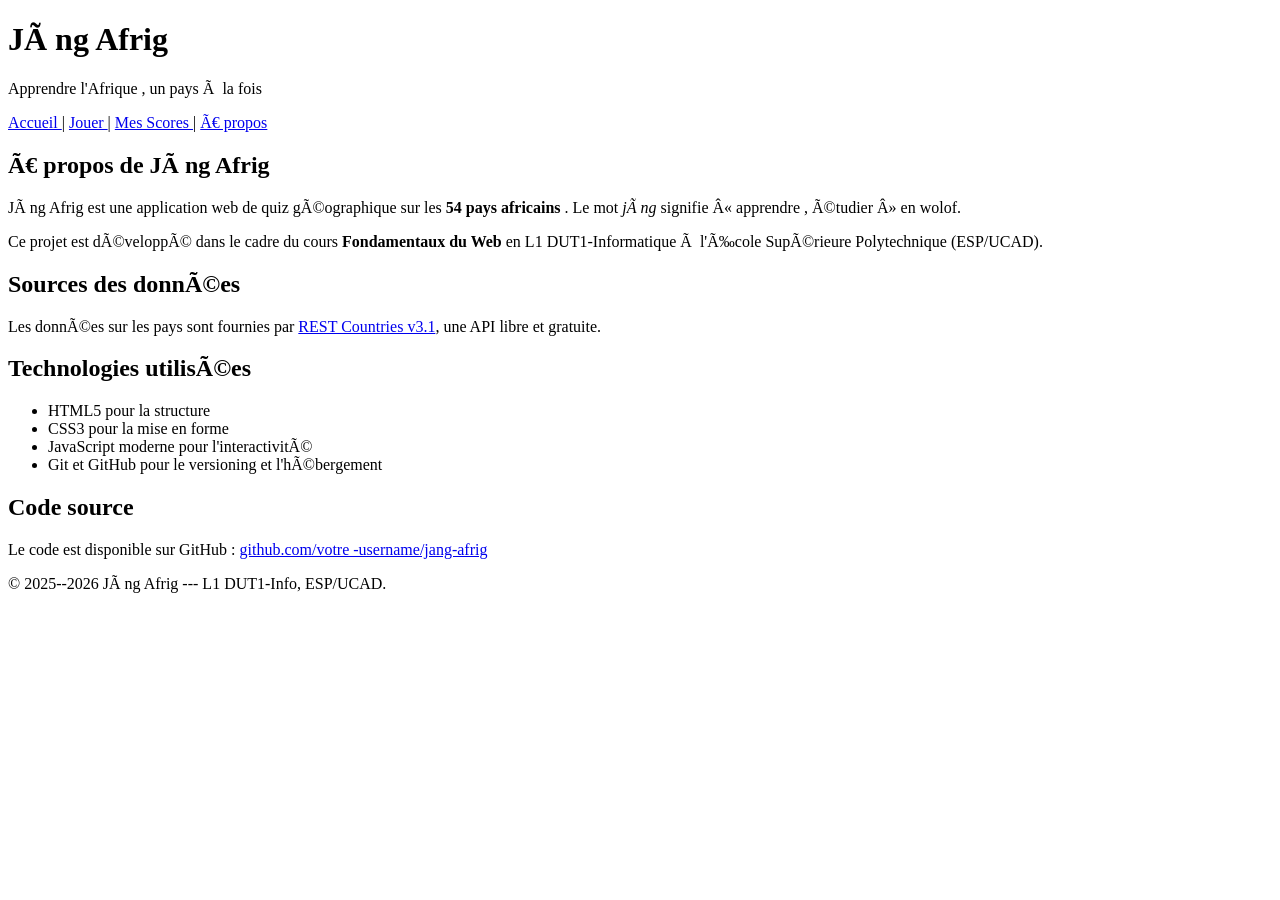
==== apropos.html @ 8b24444d "v0.2 : 5 pages HTML semantiques + formulaire" ====
<!DOCTYPE html>
<html lang="fr">

<head>
    <meta charset="UTF -8">
    <title>Quiz --- Jàng Afrig </title>
</head>

<body>
    <header>
        <h1>Jàng Afrig </h1>
        <p>Apprendre l'Afrique , un pays à la fois </p>
    </header>
    <nav>
        <a href="index.html">Accueil </a> |
        <a href="quiz.html">Jouer </a> |
        <a href="scores.html">Mes Scores </a> |
        <a href="apropos.html">À propos </a>
    </nav>
    <main>
        <section>
            <h2>À propos de Jàng Afrig </h2>
            <p>
                Jàng Afrig est une application web de quiz géographique sur
                les
                <strong>54 pays africains </strong>. Le mot <em>jàng</em>
                signifie
                « apprendre , étudier » en wolof.
            </p>
            <p>
                Ce projet est développé dans le cadre du cours
                <strong>Fondamentaux du Web </strong> en L1 DUT1-Informatique
                à l'École Supérieure Polytechnique (ESP/UCAD).
            </p>
        </section>
        <section>
            <h2>Sources des données</h2>
            <p>
                Les données sur les pays sont fournies par
                <a href="https://restcountries.com">REST Countries v3.1</a>,
                une API libre et gratuite.
            </p>
        </section>
        <section>
            <h2>Technologies utilisées</h2>
            <ul>
                <li>HTML5 pour la structure </li>
                <li>CSS3 pour la mise en forme </li>
                <li>JavaScript moderne pour l'interactivité</li>
                <li>Git et GitHub pour le versioning et l'hébergement </li>
            </ul>
        </section>
        <section>
            <h2>Code source </h2>
            <p>
                Le code est disponible sur GitHub :
                <a href="https://github.com/votre -username/jang-afrig">
                    github.com/votre -username/jang-afrig
                </a>
            </p>
        </section>
    </main>
    <footer>
        <p>&copy; 2025--2026 Jàng Afrig --- L1 DUT1-Info,
            ESP/UCAD.</p>
    </footer>
</body>

</html>
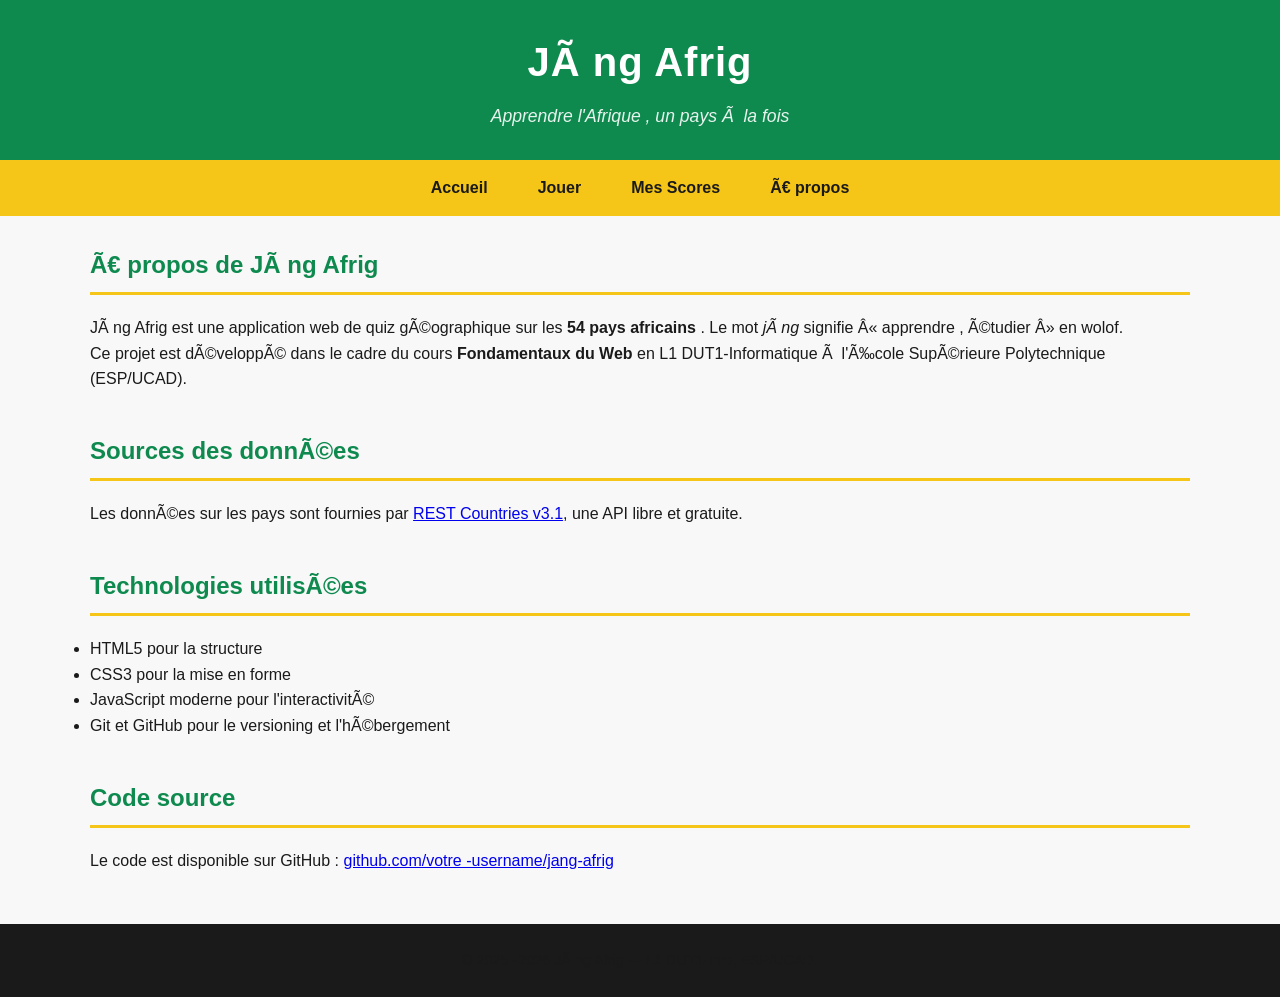
==== commit d818a410: "v0.3 : CSS panafricain + Google Fonts" ====
--- a/apropos.html
+++ b/apropos.html
@@ -4,6 +4,12 @@
 <head>
     <meta charset="UTF -8">
     <title>Quiz --- Jàng Afrig </title>
+    <link rel="preconnect" href="https://fonts.googleapis.com">
+<link rel="preconnect" href="https://fonts.gstatic.com" crossorigin >
+<link
+href="https://fonts.googleapis.com/css2?family=Poppins:wght@400;600&family=Montserrat:wght@600;700&display=swap"
+rel="stylesheet">
+    <link rel="stylesheet" href="style.css">
 </head>
 
 <body>
@@ -12,11 +18,11 @@
         <p>Apprendre l'Afrique , un pays à la fois </p>
     </header>
     <nav>
-        <a href="index.html">Accueil </a> |
-        <a href="quiz.html">Jouer </a> |
-        <a href="scores.html">Mes Scores </a> |
-        <a href="apropos.html">À propos </a>
-    </nav>
+<a href="index.html">Accueil </a>
+<a href="quiz.html">Jouer </a>
+<a href="scores.html">Mes Scores </a>
+<a href="apropos.html">À propos </a>
+</nav>
     <main>
         <section>
             <h2>À propos de Jàng Afrig </h2>
--- a/style.css
+++ b/style.css
@@ -0,0 +1,174 @@
+/* ===== Reset minimal ===== */
+* {
+box-sizing: border -box;
+margin: 0;
+padding: 0;
+}
+body {
+font-family: sans-serif;
+line-height: 1.6;
+color: #1A1A1A;
+background-color: #F8F8F8;
+}
+/* ===== Palette panafricaine ===== */
+:root {
+--vert: #0E8A4F;
+--jaune: #F5C518;
+--rouge: #C8332E;
+--noir: #1A1A1A;
+--blanc-casse: #F8F8F8;
+}
+header {
+background-color: var(--vert);
+}
+body {
+font-family: 'Poppins ', sans-serif;
+line-height: 1.6;
+color: var(--noir);
+background-color: var(--blanc -casse);
+}
+h1, h2, h3 {
+font-family: 'Montserrat ', sans-serif;
+font-weight: 700;
+}
+/* ===== Header ===== */
+header {
+background-color: var(--vert);
+color: white;
+padding: 30px 20px;
+text-align: center;
+}
+header h1 {
+font-size: 2.5rem;
+margin-bottom: 8px;
+letter-spacing: 1px;
+}
+header p {
+font-size: 1.1rem;
+opacity: 0.9;
+font-style: italic;
+}
+/* ===== Navigation ===== */
+nav {
+background-color: var(--jaune);
+padding: 0;
+display: flex;
+justify-content: center;
+flex-wrap: wrap;
+}
+nav a {
+color: var(--noir);
+text-decoration: none;
+font-weight: 600;
+padding: 15px 25px;
+transition: background -color 0.2s;
+}
+nav a:hover {
+    background-color: var(--vert);
+color: white;
+}
+/* ===== Section principale ===== */
+main {
+max-width: 1100px;
+margin: 30px auto;
+padding: 0 20px;
+}
+main section {
+margin-bottom: 40px;
+}
+main h2 {
+color: var(--vert);
+border-bottom: 3px solid var(--jaune);
+padding-bottom: 8px;
+margin-bottom: 20px;
+}
+/* ===== Grille de cartes (Flexbox) ===== */
+.modes -grille {
+display: flex;
+flex-wrap: wrap;
+gap: 15px;
+}
+.carte -mode {
+flex: 1 1 200px;
+padding: 20px;
+border-radius: 8px;
+color: var(--noir);
+box-shadow: 0 2px 6px rgba(0, 0, 0, 0.1);
+}
+.carte-mode h3 {
+margin-bottom: 8px;
+}
+.carte -jaune { background-color: var(--jaune); }
+.carte -rouge { background-color: var(--rouge); color: white; }
+.carte -vert { background-color: var(--vert); color: white; }
+/* ===== Boutons ===== */
+.btn {
+display: inline -block;
+padding: 12px 28px;
+font-size: 1rem;
+font-weight: 600;
+border: none;
+border-radius: 6px;
+cursor: pointer;
+text-decoration: none;
+transition: background -color 0.2s, transform 0.1s;
+}
+.btn-primary {
+background-color: var(--vert);
+color: white;
+}
+.btn-primary:hover {
+background-color: #0a6e3f; /* vert plus foncé */
+}
+.btn-primary:active {
+transform: scale(0.97);
+}
+.btn-secondary {
+background-color: var(--blanc -casse);
+color: var(--noir);
+border: 2px solid var(--noir);
+}
+.btn-secondary:hover {
+background-color: var(--noir);
+color: white;
+}
+/* ===== Tableaux ===== */
+table {
+width: 100%;
+border-collapse: collapse;
+margin-top: 15px;
+box-shadow: 0 2px 6px rgba(0, 0, 0, 0.05);
+}
+th {
+background-color: var(--vert);
+color: white;
+padding: 12px;
+text-align: left;
+}
+td {
+padding: 10px 12px;
+border-bottom: 1px solid #e0e0e0;
+}
+/* Lignes alternées (zébrures) */
+tr:nth-child(even) td {
+background-color: rgba(245, 197, 24, 0.08);
+}
+tr:hover td {
+background-color: rgba(14, 138, 79, 0.1);
+}
+/* ===== Footer ===== */
+footer {
+background-color: var(--noir);
+color: var(--blanc -casse);
+padding: 25px 20px;
+text-align: center;
+margin-top: 50px;
+font-size: 0.9rem;
+}
+footer a {
+    color: var(--jaune);
+text-decoration: underline;
+}
+footer a:hover {
+color: white;
+}
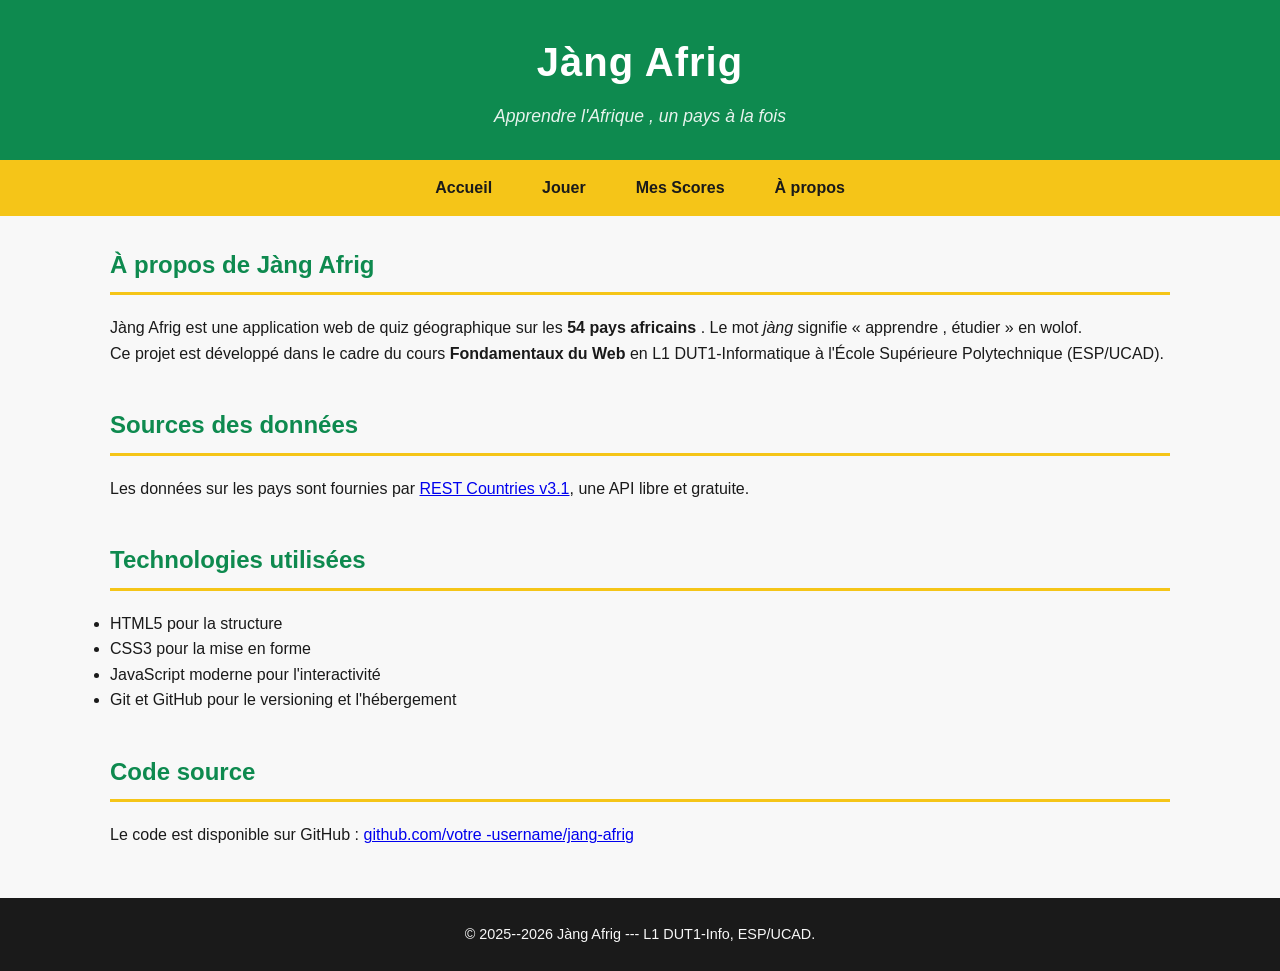
==== commit cac94054: "v0.3 : CSS panafricain + Google Fonts" ====
--- a/apropos.html
+++ b/apropos.html
@@ -2,13 +2,13 @@
 <html lang="fr">
 
 <head>
-    <meta charset="UTF -8">
-    <title>Quiz --- Jàng Afrig </title>
+    <meta charset="UTF-8">
+    <title>À propos — Jàng Afrig</title>
     <link rel="preconnect" href="https://fonts.googleapis.com">
-<link rel="preconnect" href="https://fonts.gstatic.com" crossorigin >
-<link
-href="https://fonts.googleapis.com/css2?family=Poppins:wght@400;600&family=Montserrat:wght@600;700&display=swap"
-rel="stylesheet">
+    <link rel="preconnect" href="https://fonts.gstatic.com" crossorigin>
+    <link
+        href="https://fonts.googleapis.com/css2?family=Poppins:wght@400;600&family=Montserrat:wght@600;700&display=swap"
+        rel="stylesheet">
     <link rel="stylesheet" href="style.css">
 </head>
 
@@ -18,11 +18,11 @@
         <p>Apprendre l'Afrique , un pays à la fois </p>
     </header>
     <nav>
-<a href="index.html">Accueil </a>
-<a href="quiz.html">Jouer </a>
-<a href="scores.html">Mes Scores </a>
-<a href="apropos.html">À propos </a>
-</nav>
+        <a href="index.html">Accueil </a>
+        <a href="quiz.html">Jouer </a>
+        <a href="scores.html">Mes Scores </a>
+        <a href="apropos.html">À propos </a>
+    </nav>
     <main>
         <section>
             <h2>À propos de Jàng Afrig </h2>
--- a/style.css
+++ b/style.css
@@ -1,174 +1,199 @@
 /* ===== Reset minimal ===== */
 * {
-box-sizing: border -box;
-margin: 0;
-padding: 0;
+  box-sizing: border-box;
+  margin: 0;
+  padding: 0;
 }
-body {
-font-family: sans-serif;
-line-height: 1.6;
-color: #1A1A1A;
-background-color: #F8F8F8;
-}
+
 /* ===== Palette panafricaine ===== */
 :root {
---vert: #0E8A4F;
---jaune: #F5C518;
---rouge: #C8332E;
---noir: #1A1A1A;
---blanc-casse: #F8F8F8;
+  --vert: #0E8A4F;
+  --jaune: #F5C518;
+  --rouge: #C8332E;
+  --noir: #1A1A1A;
+  --blanc-casse: #F8F8F8;
 }
-header {
-background-color: var(--vert);
+
+/* ===== Body de base ===== */
+body {
+  font-family: 'Poppins', sans-serif;
+  line-height: 1.6;
+  color: var(--noir);
+  background-color: var(--blanc-casse);
 }
-body {
-font-family: 'Poppins ', sans-serif;
-line-height: 1.6;
-color: var(--noir);
-background-color: var(--blanc -casse);
+
+h1, h2, h3 {
+  font-family: 'Montserrat', sans-serif;
+  font-weight: 700;
 }
-h1, h2, h3 {
-font-family: 'Montserrat ', sans-serif;
-font-weight: 700;
-}
+
 /* ===== Header ===== */
 header {
-background-color: var(--vert);
-color: white;
-padding: 30px 20px;
-text-align: center;
+  background-color: var(--vert);
+  color: white;
+  padding: 30px 20px;
+  text-align: center;
 }
+
 header h1 {
-font-size: 2.5rem;
-margin-bottom: 8px;
-letter-spacing: 1px;
+  font-size: 2.5rem;
+  margin-bottom: 8px;
+  letter-spacing: 1px;
 }
+
 header p {
-font-size: 1.1rem;
-opacity: 0.9;
-font-style: italic;
+  font-size: 1.1rem;
+  opacity: 0.9;
+  font-style: italic;
 }
+
 /* ===== Navigation ===== */
 nav {
-background-color: var(--jaune);
-padding: 0;
-display: flex;
-justify-content: center;
-flex-wrap: wrap;
+  background-color: var(--jaune);
+  padding: 0;
+  display: flex;
+  justify-content: center;
+  flex-wrap: wrap;
 }
+
 nav a {
-color: var(--noir);
-text-decoration: none;
-font-weight: 600;
-padding: 15px 25px;
-transition: background -color 0.2s;
+  color: var(--noir);
+  text-decoration: none;
+  font-weight: 600;
+  padding: 15px 25px;
+  transition: background-color 0.2s;
 }
+
 nav a:hover {
-    background-color: var(--vert);
-color: white;
+  background-color: var(--vert);
+  color: white;
 }
+
 /* ===== Section principale ===== */
 main {
-max-width: 1100px;
-margin: 30px auto;
-padding: 0 20px;
+  max-width: 1100px;
+  margin: 30px auto;
+  padding: 0 20px;
 }
+
 main section {
-margin-bottom: 40px;
+  margin-bottom: 40px;
 }
+
 main h2 {
-color: var(--vert);
-border-bottom: 3px solid var(--jaune);
-padding-bottom: 8px;
-margin-bottom: 20px;
+  color: var(--vert);
+  border-bottom: 3px solid var(--jaune);
+  padding-bottom: 8px;
+  margin-bottom: 20px;
 }
+
 /* ===== Grille de cartes (Flexbox) ===== */
-.modes -grille {
-display: flex;
-flex-wrap: wrap;
-gap: 15px;
+.modes-grille {
+  display: flex;
+  flex-wrap: wrap;
+  gap: 15px;
 }
-.carte -mode {
-flex: 1 1 200px;
-padding: 20px;
-border-radius: 8px;
-color: var(--noir);
-box-shadow: 0 2px 6px rgba(0, 0, 0, 0.1);
+
+.carte-mode {
+  flex: 1 1 200px;
+  padding: 20px;
+  border-radius: 8px;
+  color: var(--noir);
+  box-shadow: 0 2px 6px rgba(0, 0, 0, 0.1);
+  transition: background-color 0.25s, color 0.25s, transform 0.2s;
 }
+
 .carte-mode h3 {
-margin-bottom: 8px;
+  margin-bottom: 8px;
 }
-.carte -jaune { background-color: var(--jaune); }
-.carte -rouge { background-color: var(--rouge); color: white; }
-.carte -vert { background-color: var(--vert); color: white; }
+
+.carte-jaune { background-color: var(--jaune); }
+.carte-rouge { background-color: var(--rouge); color: white; }
+.carte-vert  { background-color: var(--vert);  color: white; }
+
+/* ===== EXERCICE 2 : carte noire ===== */
+.carte-noire {
+  background-color: var(--noir);
+  color: white;
+  border: 3px solid var(--jaune);
+}
+
+/* ===== EXERCICE 3 : hover inversé sur les cartes ===== */
+.carte-jaune:hover { background-color: var(--noir);        color: var(--jaune); transform: translateY(-3px); }
+.carte-rouge:hover { background-color: var(--blanc-casse); color: var(--rouge); transform: translateY(-3px); }
+.carte-vert:hover  { background-color: var(--blanc-casse); color: var(--vert);  transform: translateY(-3px); }
+.carte-noire:hover { background-color: var(--jaune);       color: var(--noir);  transform: translateY(-3px); }
+
 /* ===== Boutons ===== */
 .btn {
-display: inline -block;
-padding: 12px 28px;
-font-size: 1rem;
-font-weight: 600;
-border: none;
-border-radius: 6px;
-cursor: pointer;
-text-decoration: none;
-transition: background -color 0.2s, transform 0.1s;
+  display: inline-block;
+  padding: 12px 28px;
+  font-size: 1rem;
+  font-weight: 600;
+  border: none;
+  border-radius: 6px;
+  cursor: pointer;
+  text-decoration: none;
+  transition: background-color 0.2s, transform 0.1s;
 }
+
 .btn-primary {
-background-color: var(--vert);
-color: white;
+  background-color: var(--vert);
+  color: white;
 }
-.btn-primary:hover {
-background-color: #0a6e3f; /* vert plus foncé */
+
+.btn-primary:hover  { background-color: #0a6e3f; }
+.btn-primary:active { transform: scale(0.97); }
+
+/* ===== EXERCICE 1 : btn-secondary ===== */
+.btn-secondary {
+  background-color: var(--blanc-casse);
+  color: var(--noir);
+  border: 2px solid var(--noir);
 }
-.btn-primary:active {
-transform: scale(0.97);
+
+.btn-secondary:hover  { background-color: var(--noir); color: white; }
+.btn-secondary:active { transform: scale(0.97); }
+
+/* ===== EXERCICE 1 : groupe de boutons en ligne ===== */
+.btn-group {
+  display: flex;
+  flex-wrap: wrap;
+  gap: 10px;
 }
-.btn-secondary {
-background-color: var(--blanc -casse);
-color: var(--noir);
-border: 2px solid var(--noir);
-}
-.btn-secondary:hover {
-background-color: var(--noir);
-color: white;
-}
+
 /* ===== Tableaux ===== */
 table {
-width: 100%;
-border-collapse: collapse;
-margin-top: 15px;
-box-shadow: 0 2px 6px rgba(0, 0, 0, 0.05);
+  width: 100%;
+  border-collapse: collapse;
+  margin-top: 15px;
+  box-shadow: 0 2px 6px rgba(0, 0, 0, 0.05);
 }
+
 th {
-background-color: var(--vert);
-color: white;
-padding: 12px;
-text-align: left;
+  background-color: var(--vert);
+  color: white;
+  padding: 12px;
+  text-align: left;
 }
+
 td {
-padding: 10px 12px;
-border-bottom: 1px solid #e0e0e0;
+  padding: 10px 12px;
+  border-bottom: 1px solid #e0e0e0;
 }
-/* Lignes alternées (zébrures) */
-tr:nth-child(even) td {
-background-color: rgba(245, 197, 24, 0.08);
-}
-tr:hover td {
-background-color: rgba(14, 138, 79, 0.1);
-}
+
+tr:nth-child(even) td { background-color: rgba(245, 197, 24, 0.08); }
+tr:hover td           { background-color: rgba(14, 138, 79, 0.1); }
+
 /* ===== Footer ===== */
 footer {
-background-color: var(--noir);
-color: var(--blanc -casse);
-padding: 25px 20px;
-text-align: center;
-margin-top: 50px;
-font-size: 0.9rem;
+  background-color: var(--noir);
+  color: var(--blanc-casse);
+  padding: 25px 20px;
+  text-align: center;
+  margin-top: 50px;
+  font-size: 0.9rem;
 }
-footer a {
-    color: var(--jaune);
-text-decoration: underline;
-}
-footer a:hover {
-color: white;
-}
+
+footer a          { color: var(--jaune); text-decoration: underline; }
+footer a:hover    { color: white; }
